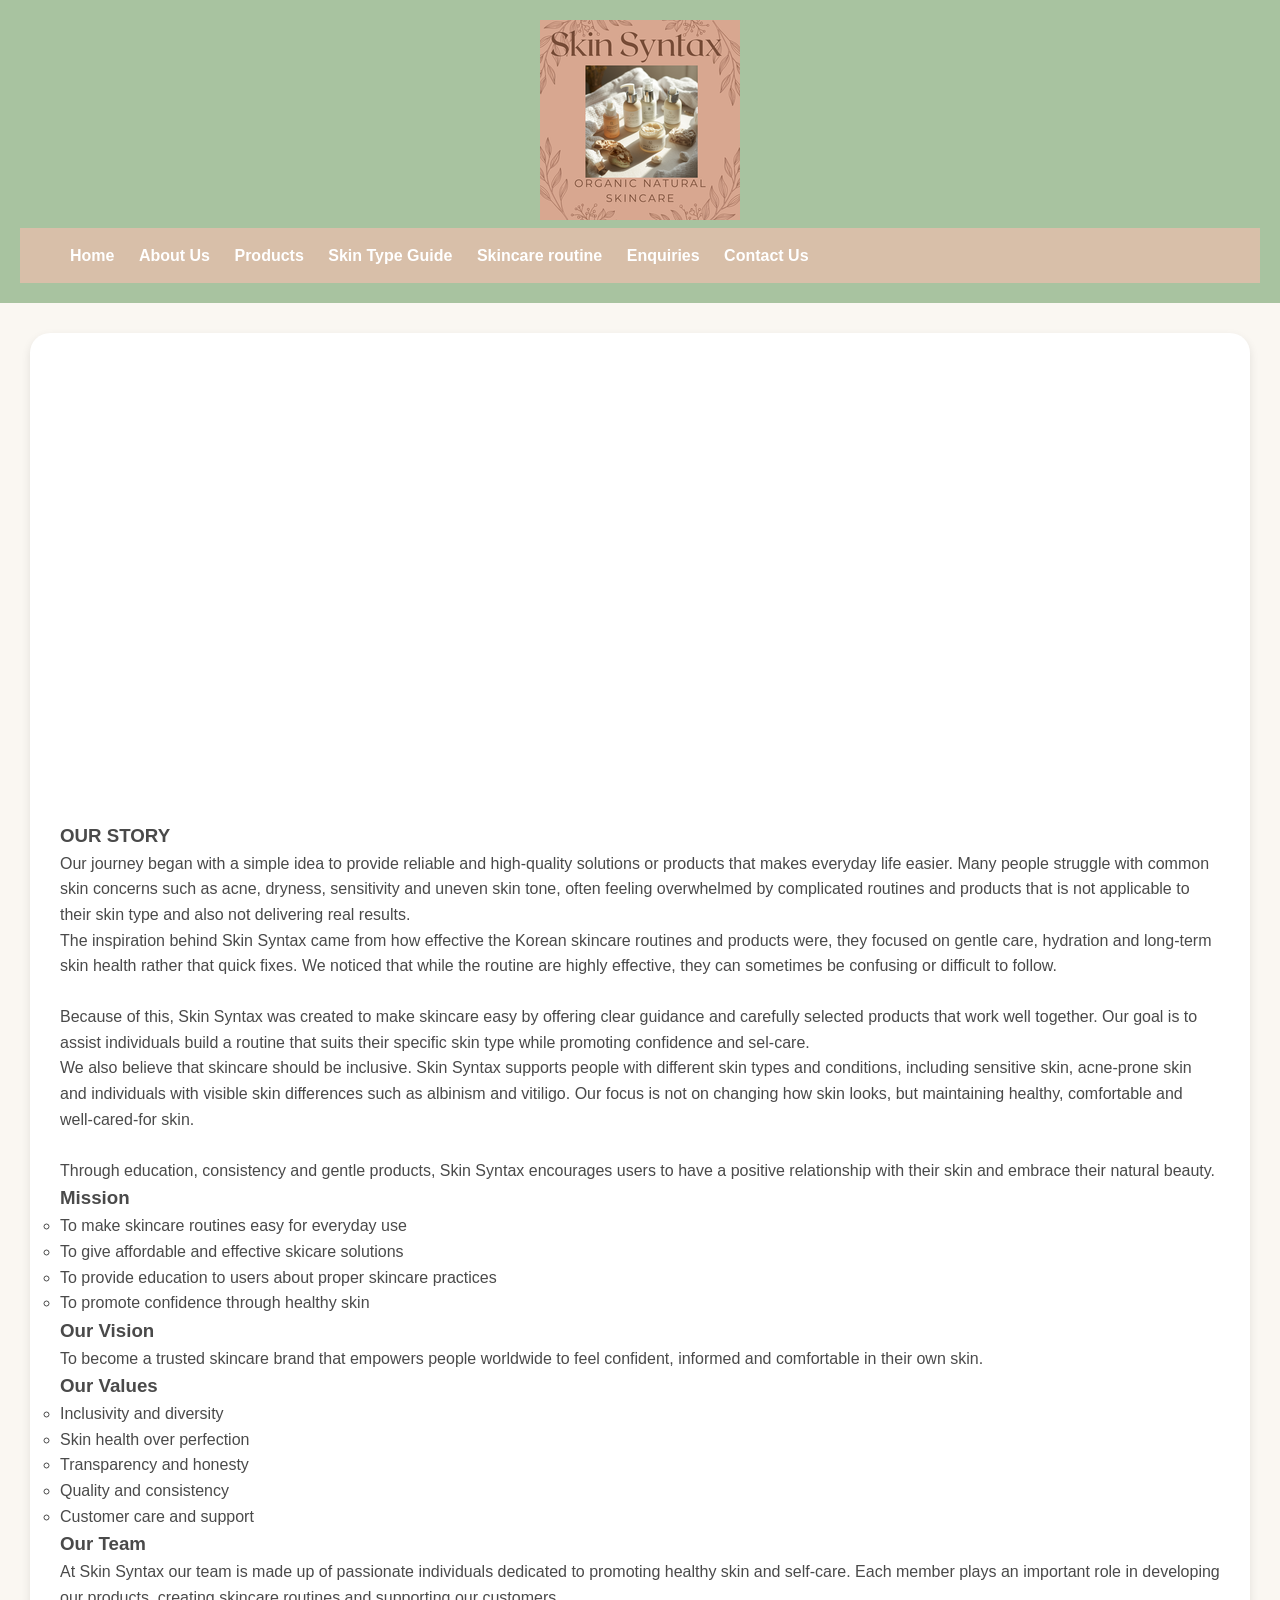
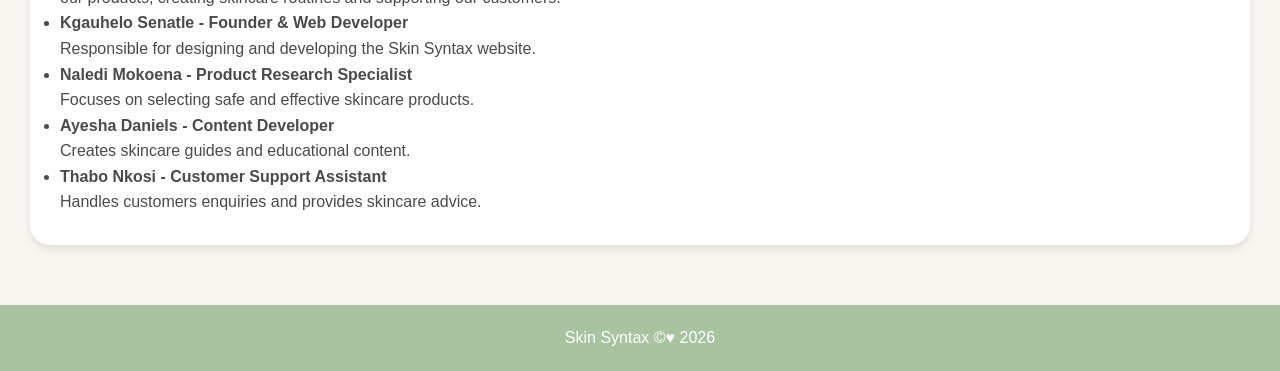
==== about.html @ bae4694e "Initial commit" ====
<!DOCTYPE html>
<html lang="en">
<head>
    <meta charset="UTF-8">
    <meta name="viewport" content="width=device-width, initial-scale=1.0">
    <title>Skin Syntax | About Us</title>
    <link rel="stylesheet" href="css_assests/mystyle.css">
    <meta name="description" content="">
    <meta name="keywords" content="">
    <meta name="description" content="">

</head>
<body>
    <header>
        <img src="images/Skin Syntax (logo).png" alt="">
        <!--Navigation Bar starts here-->
        <nav><center>
            <ul>
                <li style="display: inline;"><a href="index.html">Home</a></li>
                <li style="display: inline;"><a href="about.html">About Us</a></li>
                <li style="display: inline;"><a href="products.html">Products</a></li>
                <li style="display: inline;"><a href="skintypeguide.html">Skin Type Guide</a></li>
                <li style="display: inline;"><a href="skincare_routine.html">Skincare routine</a></li>
                <li style="display: inline;"><a href="enquiries.html">Enquiries</a></li>
                <li style="display: inline;"><a href="contact_us.html">Contact Us</a></li>
            </ul>
        </nav></center>
        <!-- navigation bar ends here-->
    </header>
    <main>
        <section class="about">
        <center><video src="videos/applyingserum.mp4" width="1000" height="450" autoplay loop></center></video>
        <!--Introduction starts here-->
        <h3>OUR STORY</h3>
        <p>
            Our journey began with a simple idea to provide reliable and high-quality solutions or products that makes everyday life easier. Many people struggle with common skin concerns such as acne, dryness, sensitivity and uneven skin tone, often feeling overwhelmed by complicated routines and products that is not applicable to their skin type and also not delivering real results. <br> The inspiration behind Skin Syntax came from how effective the Korean skincare routines and products were, they focused on gentle care, hydration
            and long-term skin health rather that quick fixes. We noticed that while the routine are highly effective, they can sometimes be confusing or difficult to follow. <br> 
            <br>Because of this, Skin Syntax was created to make skincare easy by offering clear guidance and carefully selected products that work well together. Our goal is to assist individuals build a routine that suits their specific skin type while promoting confidence and sel-care. <br> We also believe that skincare should be inclusive. Skin Syntax supports people with
            different skin types and conditions, including sensitive skin, acne-prone skin and individuals with visible skin differences such as albinism and vitiligo. Our focus is not on changing how skin looks, but maintaining healthy, comfortable and well-cared-for skin. <br> 
            <br>Through education, consistency and gentle products, Skin Syntax encourages users to have a positive relationship with their skin and embrace their natural beauty.
            <br>
            <!--Introduction ends here-->
            <h3>Mission</h3>
            <ul>
                <li type="circle">To make skincare routines easy for everyday use</li>
                <li type="circle">To give affordable and effective skicare solutions</li>
                <li type="circle">To provide education to users about proper skincare practices</li>
                <li type="circle">To promote confidence through healthy skin</li>
            </ul>
            <h3>Our Vision</h3>
            To become a trusted skincare brand that empowers people worldwide to feel confident, informed and comfortable in their own skin.
            <h3>Our Values</h3>
            <ul>
                <li type="circle">Inclusivity and diversity</li>
                <li type="circle">Skin health over perfection</li>
                <li type="circle"> Transparency and honesty</li>
                <li type="circle">Quality and consistency</li>
                <li type="circle">Customer care and support</li>
            </ul>
        </p>
        <h3>Our Team</h3>
        <p>
            At Skin Syntax our team is made up of passionate individuals dedicated to promoting healthy skin
            and self-care. Each member plays an important role in developing our products, creating skincare
             routines and supporting our customers.
        </p>
        <ul>
            <li><strong>Kgauhelo Senatle - Founder & Web Developer</strong><br>Responsible for designing and developing the Skin Syntax website.</li>
            <li><strong>Naledi Mokoena - Product Research Specialist</strong><br>Focuses on selecting safe and effective skincare products.</li>
            <li><strong>Ayesha Daniels - Content Developer</strong><br>Creates skincare guides and educational content.</li>
            <li><strong>Thabo Nkosi - Customer Support Assistant</strong> <br>Handles customers enquiries and provides skincare advice.</li>
        </ul>
    </section>   
    </main>
    


    <footer>
        <div>
            <p><center>Skin Syntax &copy;&hearts; 2026</center></p>
        </div>
    </footer>
    <script src="js_assests/script.js"></script>
</body>
</html>
---- css_assests/mystyle.css ----
*{
    margin: 0;
    padding: 0;
    box-sizing: border-box;
}

/* ===== BODY ===== */
body{
    font-family: Arial, sans-serif;
    background-color: #faf7f2;
    color: #4a4a4a;
    line-height: 1.6;
}

/* ===== HEADER ===== */
header{
    background-color: #a8c3a0;
    color: white;
    padding: 20px;
    text-align: center;

}

/* ===== NAVIGATION ===== */
nav{
    background-color: #d8bfa9;
    display: flex;
    justify-content: space-between;
    align-items: center;
    padding: 15px 30px;
}

.logo img{
    width: 120px;
    height: auto;
}

nav a{
    color: white;
    text-decoration: none;
    margin-left: 20px;
    font-weight: bold;
    transition: 0.3s;
}

nav a:hover{
    color: #4a4a4a;

}

/* ===== MAIN CONTENT ===== */
main{
    padding: 30px;
}

/* ===== HERO SECTION ===== */
.hero{
    text-align: center;
    padding: 60px 20px;
    background-color: #f3ece4;
    border-radius: 20px;
    margin-bottom: 30px;
    object-fit: cover;

}

.hero h1{
    font-size: 3rem;
    color: #6e8b74;
}

.hero p{
    margin-top: 15px;
    font-size: 1.1rem;
}
.featured-products{
    background-color: white;
    padding: 30px;
    border-radius: 20px;
    margin-top: 30px;
    box-shadow: 0 4px 10px rgba(0, 0, 0,0.1);
}

.featured-products h2{
    color: #6e8b74;
    margin-bottom: 20px;
    text-align: center;
}

table{
    width: 100%;
    border-collapse: collapse;
}

table th{
    background-color: #a8c3a0;
    color: white;
    padding: 15px;
}

table td{
    padding: 15px;
    border-bottom: 1px solid #ddd;
    text-align: center;
}

table tr:hover{
    background-color: #f4f9f4;
}

/* ===== PRODUCTS ===== */
.products{
    display: grid;
    grid-template-columns: repeat(auto-fit, minmax(280px, 1fr));
    gap: 25px;
}

.product-card{
    background-color:#fff8f2;
    border-radius: 25px;
    overflow: hidden;
    box-shadow: 0 6px 15px rgba(0, 0, 0,0.1);
    transition: 0.4s;
    text-align: center;
    padding-bottom: 20px;
}

.product-card:hover{
    transform: scale(1.03);
}

.product-card img{
    width: 30%;
    height: 250px;
    border-radius: 15px;
    
}

.product-card h3{
    margin-top: 15px;
    color: #8a6f5a;
    font-size: 22px;
}
/* ===== ABOUT PAGE =====*/
.about{
    background-color: white;
    padding: 30px;
    border-radius: 20px;
    box-shadow: 0 4px 10px rgba(0, 0, 0,0.1);
}

/* ===== SKINCARE ROUTINE =====*/
.routine-intro{
   background-color: white;
   padding: 35px;
   width: 100%;
   border-radius: 20px;
   margin-bottom: 30px;
   box-shadow: 0 4px 10px rgba(0, 0, 0,0.1);
}

.routine-intro h1{
   color: #6e8b74;
   margin-bottom: 15px;
}

.routine-steps{
    display: grid;
    grid-template-columns: repeat(auto-fit, minmax(250px, 1fr));
}

.step-card{
    background-color: #fff8f2;
    padding: 25px;
    border-radius: 20px;
    box-shadow: 0 4px 10px rgba(0, 0, 0,0.1);
    transition: 0.3s;
}

.step-card:hover{
    transform: translateY(-5px);
}

.step-card h2{
    color: #8a6f5a;
    margin-bottom: 10px;
}

/* ===== SKIN TYPE GUIDE ===== */
.skin-guide{
    margin-top: 40px;
}

.skin-container{
    display: flex;
   flex-wrap: wrap;
    gap: 150px;
}

.skin-card{
    flex: 1;
    min-width: 220px;
    background-color: #f4f9f4;
    padding: 25px;
    border-radius: 15px;
    border-left: 6px solid #A8C3A0;
    transition: 0.3s;
}
.skin-card img{
    width: 500;
    height: 220px;
    object-fit: contain;
    border-radius: 12px;
    margin-bottom: 15px;
}

.skin-card:hover{
    background-color: #e8f1e8;
}
.skin-card h2{
    color: #6e8b74;
    margin-bottom: 10px;
}

/* ===== CONTACT US =====*/
.contact-page{
    background-color: white;
    padding: 40px;
    border-radius: 20px;
    box-shadow: 0 4px 10px rgba(0, 0, 0,0.1);
    margin-top: 30px;
}

.contact-page h1{
    color: #6e8b74;
    margin-bottom: 20px;
    text-align: center;
}

.contact-details{
   margin-bottom: 30px;
}

.contact-details p{
    margin: 10px 0;
    font-size: 16px;
}

.contact-page form{
    margin-top: 20px;
}

/* ===== ENQUIRIES ===== */
.enquiries-container{
    display: block;
    margin-top: 30px;
}

.contact-info{
    background-color: white;
    padding: 25px;
    border-radius: 20px;
    box-shadow: 0 4px 10px rgba(0, 0, 0,0.1);
    margin-bottom: 30px;
}
.contact-info h2{
    color: #6e8b74;
    margin-bottom: 15px;
}
.contact-info p{
    margin-bottom: 10px;
}
.contact-form{
    background-color: white;
    padding: 25px;
    border-radius: 20px;
    box-shadow: 0 4px 10px rgba(0, 0, 0,0.1);
}

/* ===== FAQ SECTION ===== */
.faq-section{
    background-color: white;
    padding: 40px;
    border-radius: 20px;
    margin-top: 30px;
    box-shadow: 0 4px 10px rgba(0, 0, 0,0.1);
}

.faq-section h1{
    text-align: center;
    color: #c38d94;
    margin-bottom: 25px;
}

/* ===== FAQ BOX ===== */
.faq{
    margin-bottom: 15px;
}

/* ===== QUESTION BUTTON ===== */
.faq-question{
    width: 100%;
    background-color: #d8a7b1;
    color: white;
    border: none;
    padding: 18px;
    text-align: left;
    font-size: 16px;
    border-radius: 12px;
    cursor: pointer;
    transition: 0.3s;
}

.faq-question:hover{
    background-color: #c38d94;
}

/* Answer */
.fag-answer{
    display: none;
    background-color: #fff8f5;
    padding: 15px;
    border-radius: 12px;
    margin-top: 5px;
}
/* ===== FOOTER ===== */
footer{
    background-color: #A8C3A0;
    color: white;
    text-align: center;
    padding: 20px;
    margin-top: 30px;
}

/* ===== ADD TO CART BUTTON ===== */
.cart.btn{
    background-color: #d8a7b1;
    color: white;
    border: none;
    padding: 12px 20px;
    border-radius: 12px;
    cursor: pointer;
    margin-top: 15px;
    font-size: 15px;
    transition: 0.3s;
}

.cart.btn:hover{
    background-color: #c38d94;
    transform: scale(1.05);
}

/* ===== SOCIAL MEDIA LINKS ===== */
.social-links{
    margin: 20px;
}

.social-links a{
    display: inline-block;
    background-color: #d8a7b1;
    color: white;
    text-decoration: none;
    padding: 12px 18px;
    margin-right: 10px;
    border-radius: 12px;
    transition: 0.3s;
}

.social-links a:hover{
    background-color: #c38d94;
    transform: translateY(-3px);
}

/* ===== SearchBar ===== */
.search-container{ 
    text-align: center;
    margin: 20px;
}

#searchInput{
    width: 60%;
    padding: 10px;
    border: 1px solid #ccc;
    border-radius: 8px;
}

/* ===== RESPONSIVE DESIGN ===== */
/* TABLETS */
@media(max-width: 768px){
    .hero h1{
        font-size: 2rem;
    }
    nav{
        flex-direction: column;
        align-items: center;
    }
    .routine{
        flex-direction: column;
    }
}

/* MOBILE */
@media( max-width: 480px){
    body{
        font-size: 14px;
    }
    .hero{
        padding: 40px 15px;
    }
    .hero h1{
        font-size: 1.8rem;
    }
    main{
        padding: 15px;
    }

}
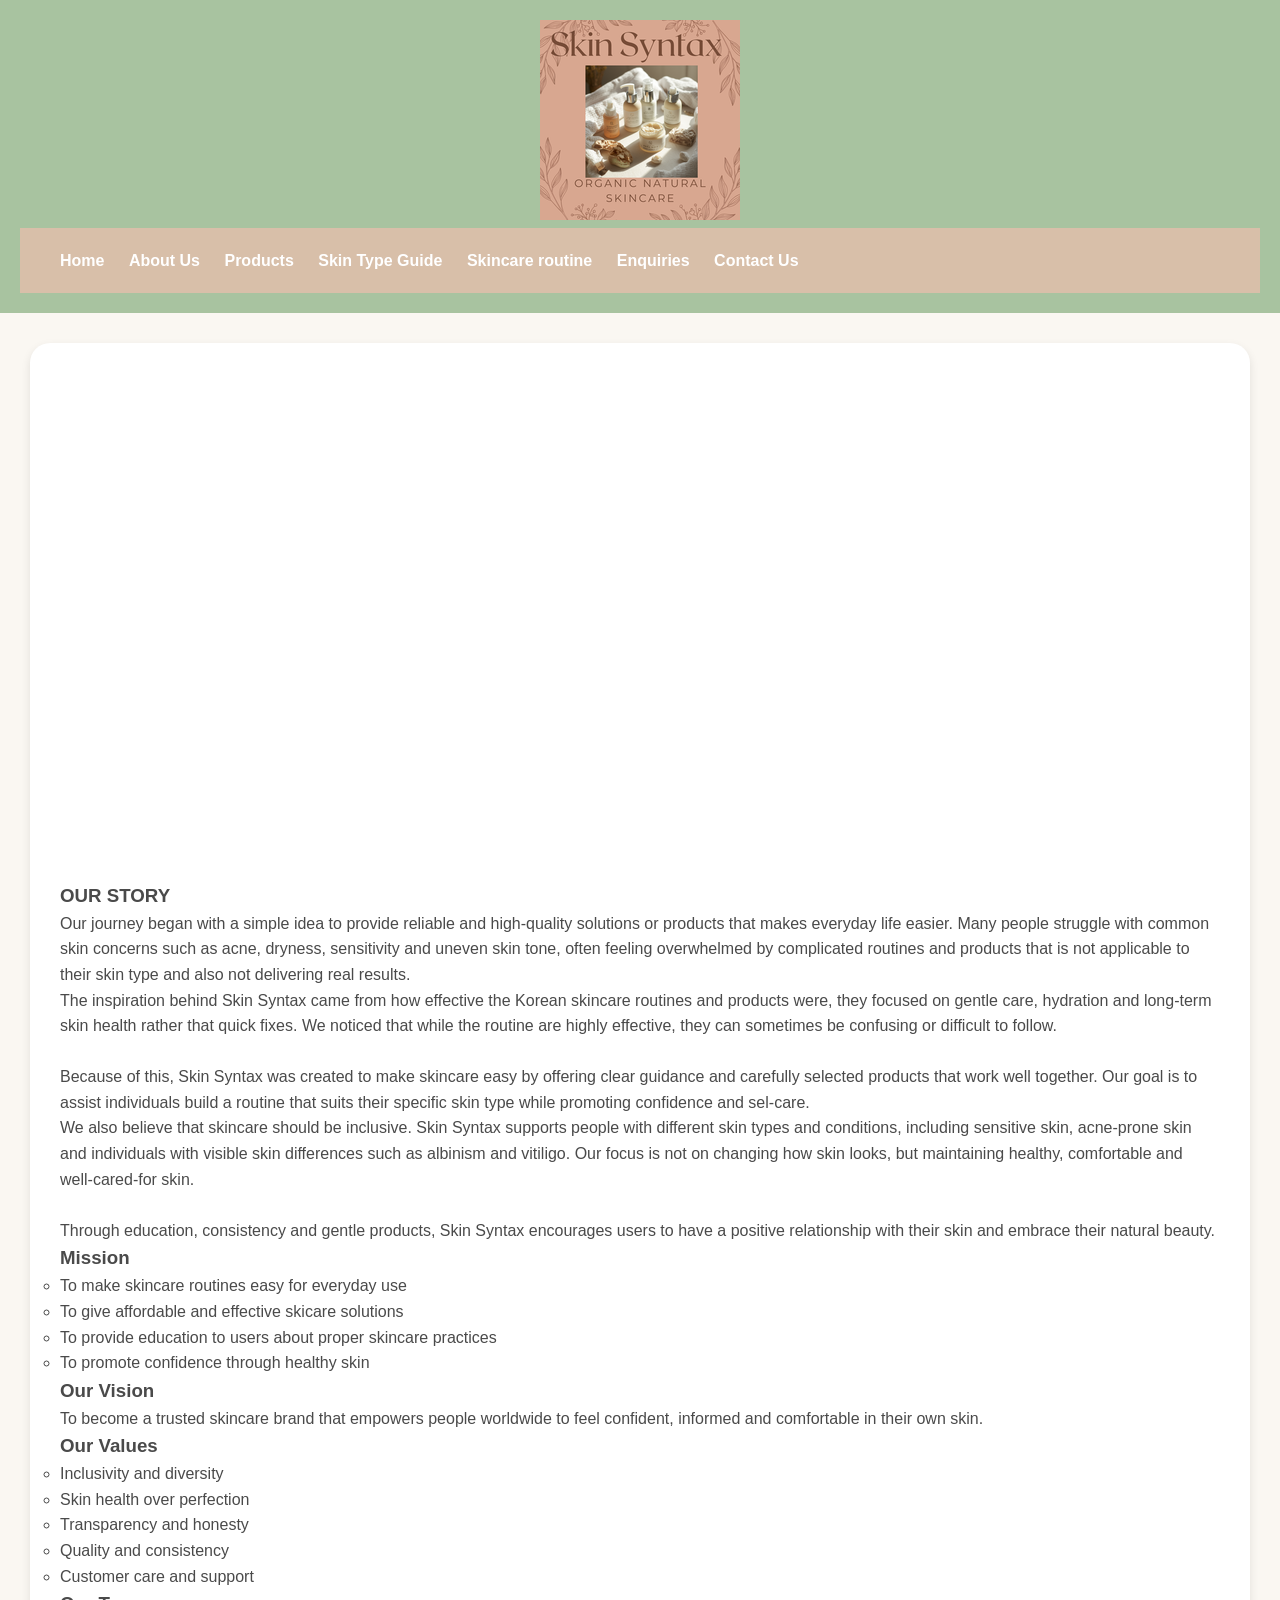
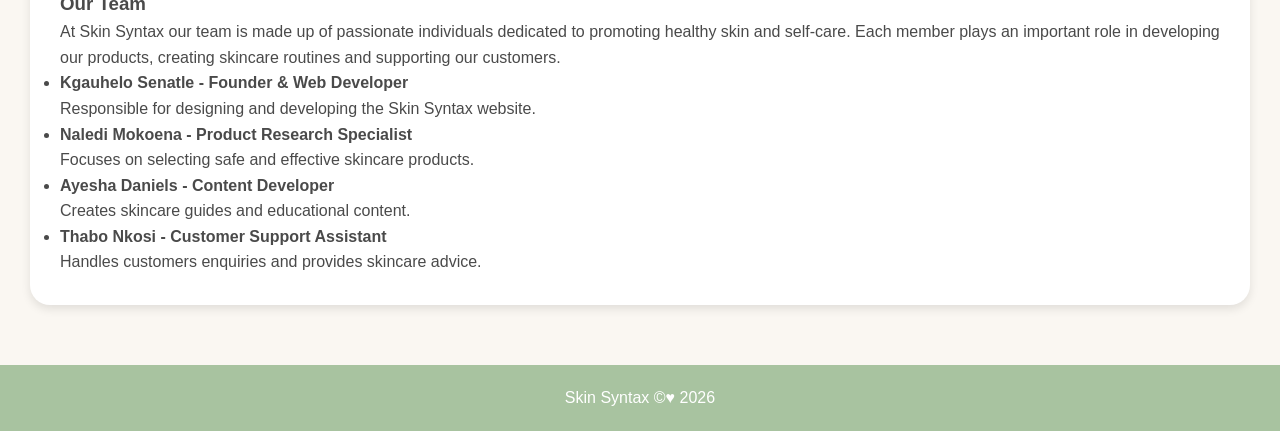
==== commit 62958849: "initial project upload" ====
--- a/about.html
+++ b/about.html
@@ -5,9 +5,10 @@
     <meta name="viewport" content="width=device-width, initial-scale=1.0">
     <title>Skin Syntax | About Us</title>
     <link rel="stylesheet" href="css_assests/mystyle.css">
-    <meta name="description" content="">
-    <meta name="keywords" content="">
-    <meta name="description" content="">
+    <meta name="description" content="Learn more about Skin Syntax, our mission, vision and commitment to providing quality skincare solutions that promote confidence and healthy skin for everyone.">
+    <meta name="keywords" content="about Skin Syntax, skincare company, skincare business, skincare mission, skincare vision, healthy skin, beauty and wellnes">
+    <meta name="author" content="Kgauhelo Senatle">
+
 
 </head>
 <body>
--- a/css_assests/mystyle.css
+++ b/css_assests/mystyle.css
@@ -147,6 +147,11 @@
     padding: 30px;
     border-radius: 20px;
     box-shadow: 0 4px 10px rgba(0, 0, 0,0.1);
+}
+
+video, iframe {
+    max-width: 100% !important;
+    height: auto !important;
 }
 
 /* ===== SKINCARE ROUTINE =====*/
@@ -277,6 +282,26 @@
     box-shadow: 0 4px 10px rgba(0, 0, 0,0.1);
 }
 
+        
+        /* Error styles */
+        .error {
+            background-color: #fff0f0 !important;
+        }
+        
+        .error-message {
+            animation: slideDown 0.3s ease;
+            }
+        
+        @keyframes slideDown {
+            from {
+                opacity: 0;
+                transform: translateY(-10px);
+            }
+            to {
+                opacity: 1;
+                transform: translateY(0);
+            }
+        }
 /* ===== FAQ SECTION ===== */
 .faq-section{
     background-color: white;
@@ -337,18 +362,61 @@
     background-color: #d8a7b1;
     color: white;
     border: none;
-    padding: 12px 20px;
-    border-radius: 12px;
+    padding: 10px 20px;
+    border-radius: 5px;
     cursor: pointer;
-    margin-top: 15px;
-    font-size: 15px;
-    transition: 0.3s;
+    margin-top: 10px;
 }
 
 .cart.btn:hover{
     background-color: #c38d94;
-    transform: scale(1.05);
-}
+}
+
+#cartDisplay{
+    border: 2px solid #ddd;
+    border-radius: 10px;
+    padding: 20px;
+    margin: 20px;
+    background: white;
+}
+
+.cart-item{
+    display: flex;
+    justify-content: space-between;
+    padding: 5px 0;
+    border-bottom: 1px solid #eee;
+}
+   
+.remove-item{
+    background-color: #A8C3A0;
+    color: white;
+    border: none;
+    border-radius: 50%;
+    width: 20px;
+    height: 20px;
+    cursor: pointer;
+}
+@keyframes slideInRight{
+    from{
+        transform: translateX(100%);
+        opacity: 0;
+    }
+    to{
+        transform: translateX(0);
+        opacity: 1;
+    }
+}
+@keyframes slideOutRight{
+    from{
+        transform: translateX(0);
+        opacity: 1;
+    }
+    to{
+            transform: translateX(100%);
+            opacity: 0;
+        }
+}
+
 
 /* ===== SOCIAL MEDIA LINKS ===== */
 .social-links{
@@ -378,42 +446,83 @@
 }
 
 #searchInput{
-    width: 60%;
+    width: 300px;
     padding: 10px;
-    border: 1px solid #ccc;
-    border-radius: 8px;
+    margin: 20px;
+    border: 2px solid #ddd;
+    border-radius: 5px;
 }
 
 /* ===== RESPONSIVE DESIGN ===== */
-/* TABLETS */
-@media(max-width: 768px){
-    .hero h1{
-        font-size: 2rem;
-    }
-    nav{
-        flex-direction: column;
-        align-items: center;
-    }
-    .routine{
-        flex-direction: column;
-    }
-}
-
-/* MOBILE */
-@media( max-width: 480px){
-    body{
-        font-size: 14px;
-    }
-    .hero{
-        padding: 40px 15px;
-    }
-    .hero h1{
-        font-size: 1.8rem;
-    }
-    main{
-        padding: 15px;
-    }
-
-}
+* {
+            margin: 0;
+            padding: 0;
+            box-sizing: border-box;
+        }
+        
+        img {
+            max-width: 100%;
+            height: auto;
+        }
+        
+        .hero h1 {
+            font-size: 3rem;
+        }
+
+        nav {
+            display: flex;
+            justify-content: space-between;
+            padding: 20px;
+            background:  #d8bfa9;
+            color: white;
+        }
+        
+        .routine {
+            display: flex;
+            gap: 30px;
+            padding: 40px;
+        }
+        
+        .routine img {
+            width: 300px;
+            height: auto;
+            }
+        
+        /* ===== RESPONSIVE ===== */
+        @media(max-width: 768px) {
+            .hero h1 {
+                font-size: 2rem;
+            }
+            nav {
+                flex-direction: column;
+                align-items: center;
+            }
+            .routine {
+                flex-direction: column;
+                align-items: center;
+            }
+            .routine img {
+                width: 100%;
+                max-width: 400px;
+            }
+             }
+        
+        @media(max-width: 480px) {
+            body {
+                font-size: 14px;
+            }
+            .hero {
+                padding: 40px 15px;
+            }
+            .hero h1 {
+                font-size: 1.8rem;
+            }
+            main {
+                padding: 15px;
+            }
+            .routine {
+                padding: 20px 10px;
+            }
+        }
     
 
